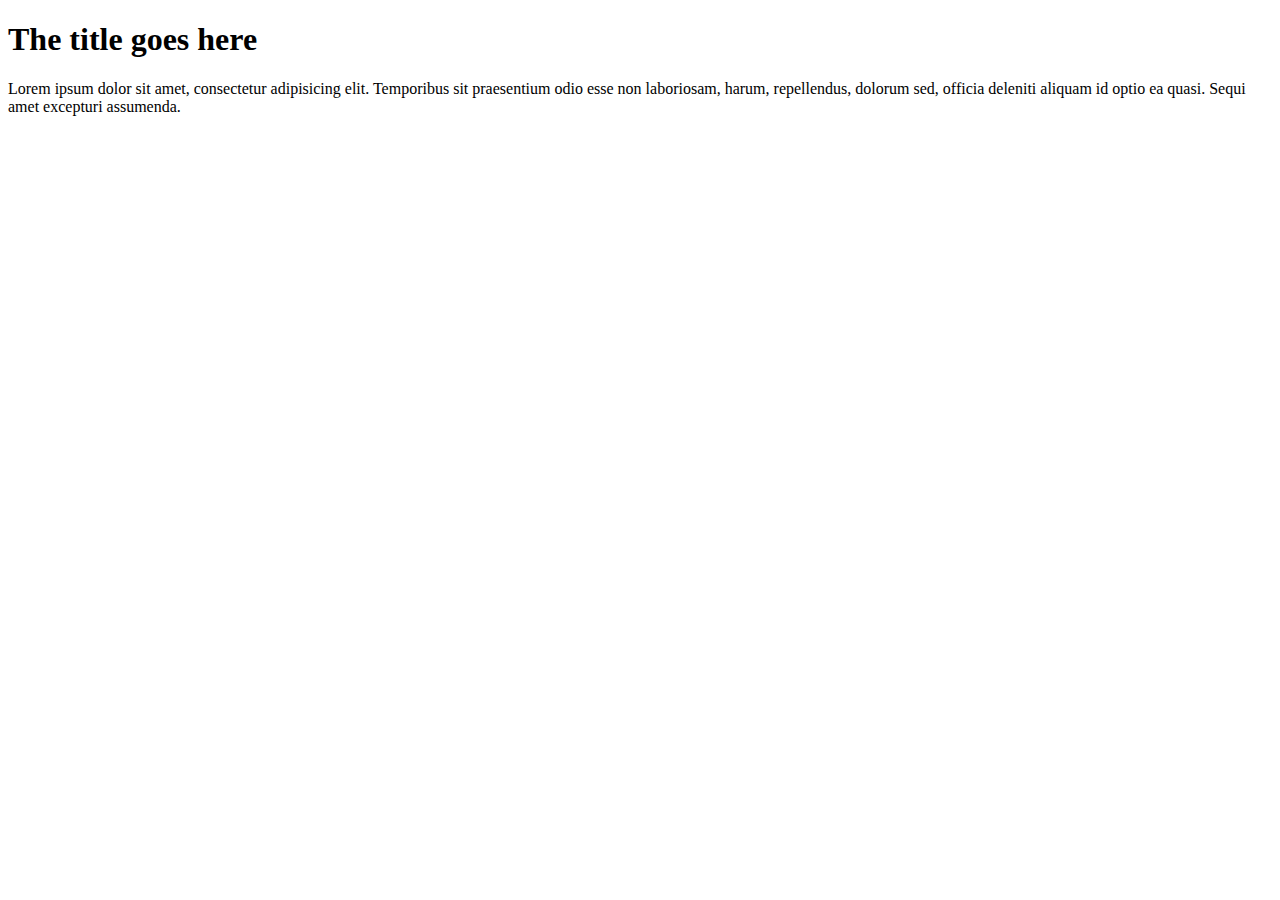
==== index.html @ 76015d8b "Added basic site structure :neckbeard:" ====
<!DOCTYPE html>
<html lang="en">
<head>
	<meta charset="UTF-8">
	<title>Document</title>
</head>
<body>

	<h1>The title goes here</h1>
	<p>Lorem ipsum dolor sit amet, consectetur adipisicing elit. Temporibus sit praesentium odio esse non laboriosam, harum, repellendus, dolorum sed, officia deleniti aliquam id optio ea quasi. Sequi amet excepturi assumenda.</p>
	
</body>
</html>
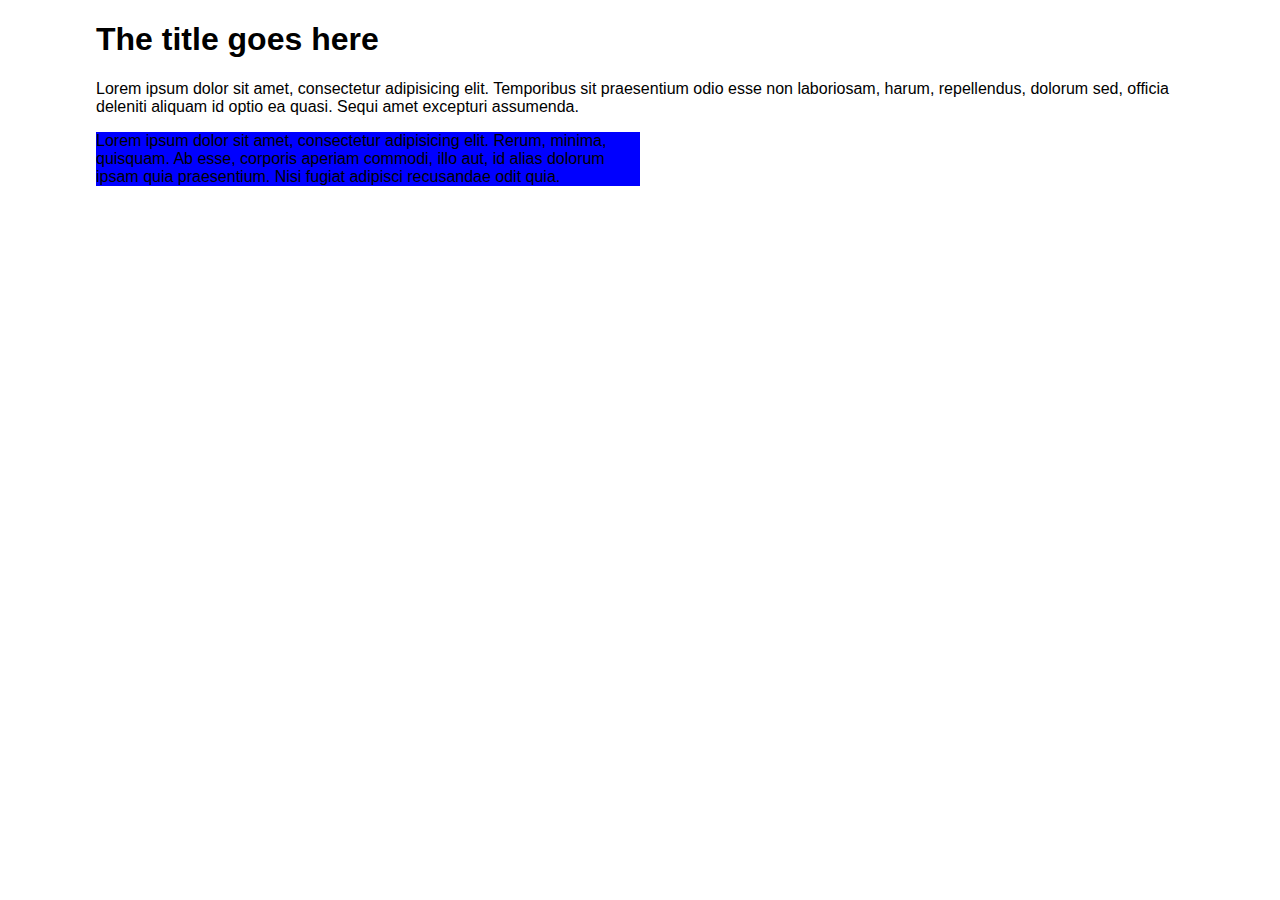
==== commit d2fe247a: "Site Content 1" ====
--- a/index.html
+++ b/index.html
@@ -3,11 +3,21 @@
 <head>
 	<meta charset="UTF-8">
 	<title>Document</title>
+	<link rel="stylesheet" href="css/main.css">
 </head>
 <body>
 
+<div class="wrapper">
+
 	<h1>The title goes here</h1>
 	<p>Lorem ipsum dolor sit amet, consectetur adipisicing elit. Temporibus sit praesentium odio esse non laboriosam, harum, repellendus, dolorum sed, officia deleniti aliquam id optio ea quasi. Sequi amet excepturi assumenda.</p>
+
+	<div class="box">
+		<p>Lorem ipsum dolor sit amet, consectetur adipisicing elit. Rerum, minima, quisquam. Ab esse, corporis aperiam commodi, illo aut, id alias dolorum ipsam quia praesentium. Nisi fugiat adipisci recusandae odit quia.</p>
+	</div>
+
+</div>
+
 	
 </body>
 </html>--- a/css/main.css
+++ b/css/main.css
@@ -0,0 +1,22 @@
+article,aside,details,figcaption,figure,footer,header,hgroup,nav,section,summary{display:block;}audio,canvas,video{display:inline-block;}audio:not([controls]){display:none;height:0;}[hidden]{display:none;}html{font-family:sans-serif;-webkit-text-size-adjust:100%;-ms-text-size-adjust:100%;}a:focus{outline:thin dotted;}a:active,a:hover{outline:0;}h1{font-size:2em;}abbr[title]{border-bottom:1px dotted;}b,strong{font-weight:700;}dfn{font-style:italic;}mark{background:#ff0;color:#000;}code,kbd,pre,samp{font-family:monospace, serif;font-size:1em;}pre{white-space:pre-wrap;word-wrap:break-word;}q{quotes:\201C \201D \2018 \2019;}small{font-size:80%;}sub,sup{font-size:75%;line-height:0;position:relative;vertical-align:baseline;}sup{top:-.5em;}sub{bottom:-.25em;}img{border:0;}svg:not(:root){overflow:hidden;}fieldset{border:1px solid silver;margin:0 2px;padding:.35em .625em .75em;}button,input,select,textarea{font-family:inherit;font-size:100%;margin:0;}button,input{line-height:normal;}button,html input[type=button],/* 1 */
+input[type=reset],input[type=submit]{-webkit-appearance:button;cursor:pointer;}button[disabled],input[disabled]{cursor:default;}input[type=checkbox],input[type=radio]{box-sizing:border-box;padding:0;}input[type=search]{-webkit-appearance:textfield;-moz-box-sizing:content-box;-webkit-box-sizing:content-box;box-sizing:content-box;}input[type=search]::-webkit-search-cancel-button,input[type=search]::-webkit-search-decoration{-webkit-appearance:none;}textarea{overflow:auto;vertical-align:top;}table{border-collapse:collapse;border-spacing:0;}body,figure{margin:0;}legend,button::-moz-focus-inner,input::-moz-focus-inner{border:0;padding:0;}
+
+*, *:before, *:after {
+  -moz-box-sizing: border-box; -webkit-box-sizing: border-box; box-sizing: border-box;
+ }
+
+ .clearfix:after {
+    content: " ";
+    visibility: hidden;
+    display: block;
+    height: 0;
+    clear: both;
+ }
+	.wrapper {
+		width: 85%;
+		margin: 0 auto;
+	}
+ .box {
+ 	width: 50%;
+ 	background: blue;
+ }